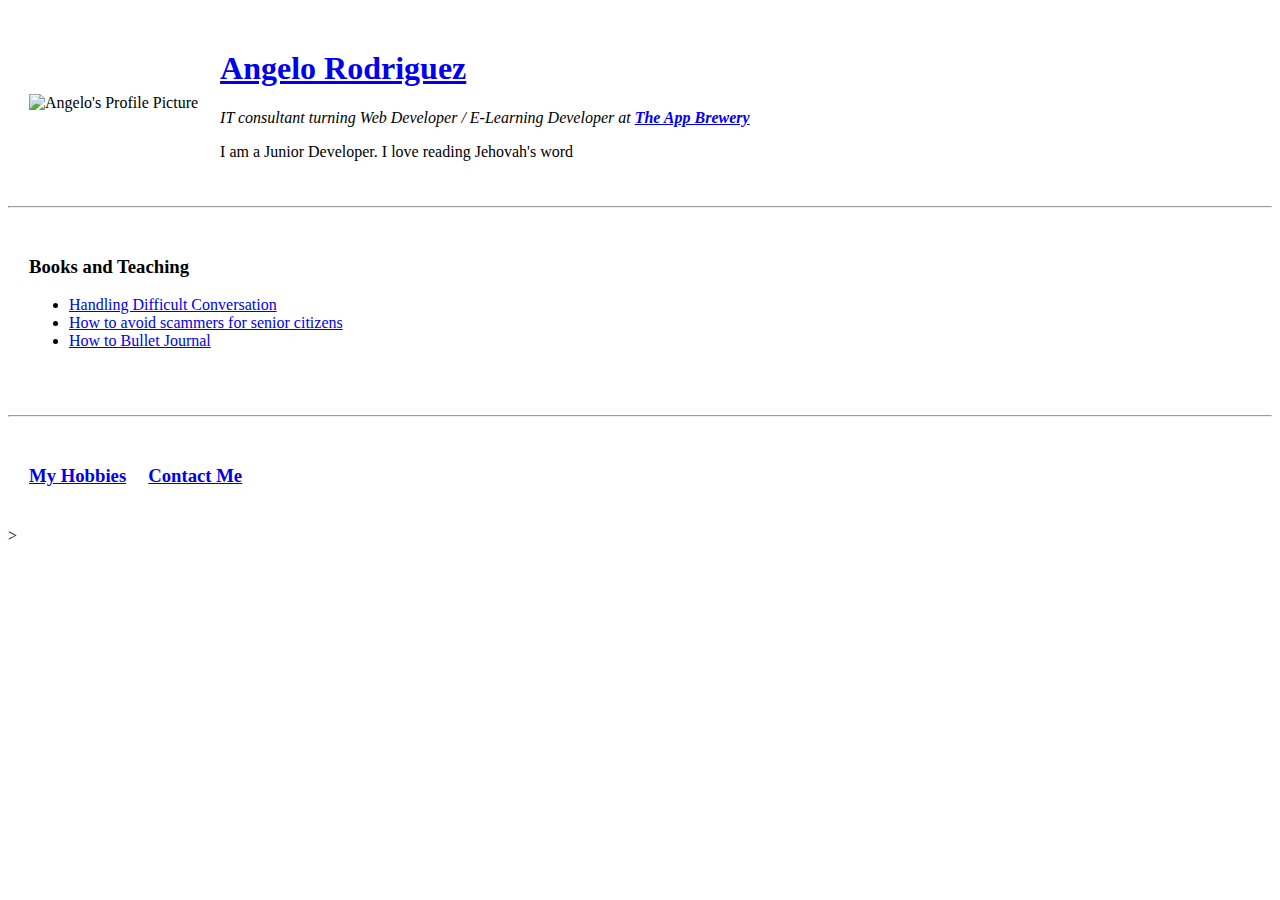
==== index.html @ d9b81a54 "Commit" ====
<!DOCTYPE html>
<html>
<head>
	<meta charset="utf-8">
	<meta name="viewport" content="width=device-width, initial-scale=1">

	<title>Angelo's Personal Website</title>
</head>




<body>

	<table cellspacing="20px">
		<tr>
			<td>
				<img src="https://scontent.fmnl17-4.fna.fbcdn.net/v/t39.30808-6/297042968_5979789172050143_4570139599346625971_n.jpg?_nc_cat=105&ccb=1-7&_nc_sid=09cbfe&_nc_eui2=AeHEcoph_4qLUx7FPYW2_QeY0l7TynUxglDSXtPKdTGCUCRFF-l8yanf4Y6RH6rrtlE2wsrn3vt1TzXb7YPTk1yU&_nc_ohc=8UIqoqvf-xIAX9ftkQv&_nc_ht=scontent.fmnl17-4.fna&oh=00_AT8gcvO-xk5uqCMh_XENIgWusOpHvdM-fm5GQet1qQsW0w&oe=6350564A" width=270px alt="Angelo's Profile Picture">
			</td>
			<td>
				<h1><a href="https://www.facebook.com/elo.rodriguez.311">Angelo Rodriguez</a></h1>
				<p><em>IT consultant turning Web Developer / E-Learning Developer at <strong><a href="https://appbrewery.com/">The App Brewery</a></strong></em></p>
				<p>I am a Junior Developer. I love reading Jehovah's word</p>
			</td>
		</tr>
	</table>
	
	<hr>
	<table cellspacing="20px">
		<tr>
			<td>
				<h3>Books and Teaching</h3>
				<ul>
					<li><a href="https://www.managers.org.uk/knowledge-and-insights/resource/handling-difficult-conversations/">Handling Difficult Conversation</a></li>
					<li><a href="https://www.scamwatch.gov.au/get-help/protect-yourself-from-scams">How to avoid scammers for senior citizens</a></li>
					<li><a href="https://sarahmaker.com/bullet-journal-setup-guide/">How to Bullet Journal</a></li>
				</ul></td>
			<td>
				<tr></tr>
			</td>
		</tr>
	</table>
	<hr>
	<table cellspacing="20px">
		<tr>
			<td>
				<h3><a href="hobbies.html">My Hobbies</a></h3>
			</td>
			<td>
				<h3><a href="contacts.html">Contact Me</a></h3>
			</td>
		</tr>
	</table>
	
	
	
</body>

</html>>
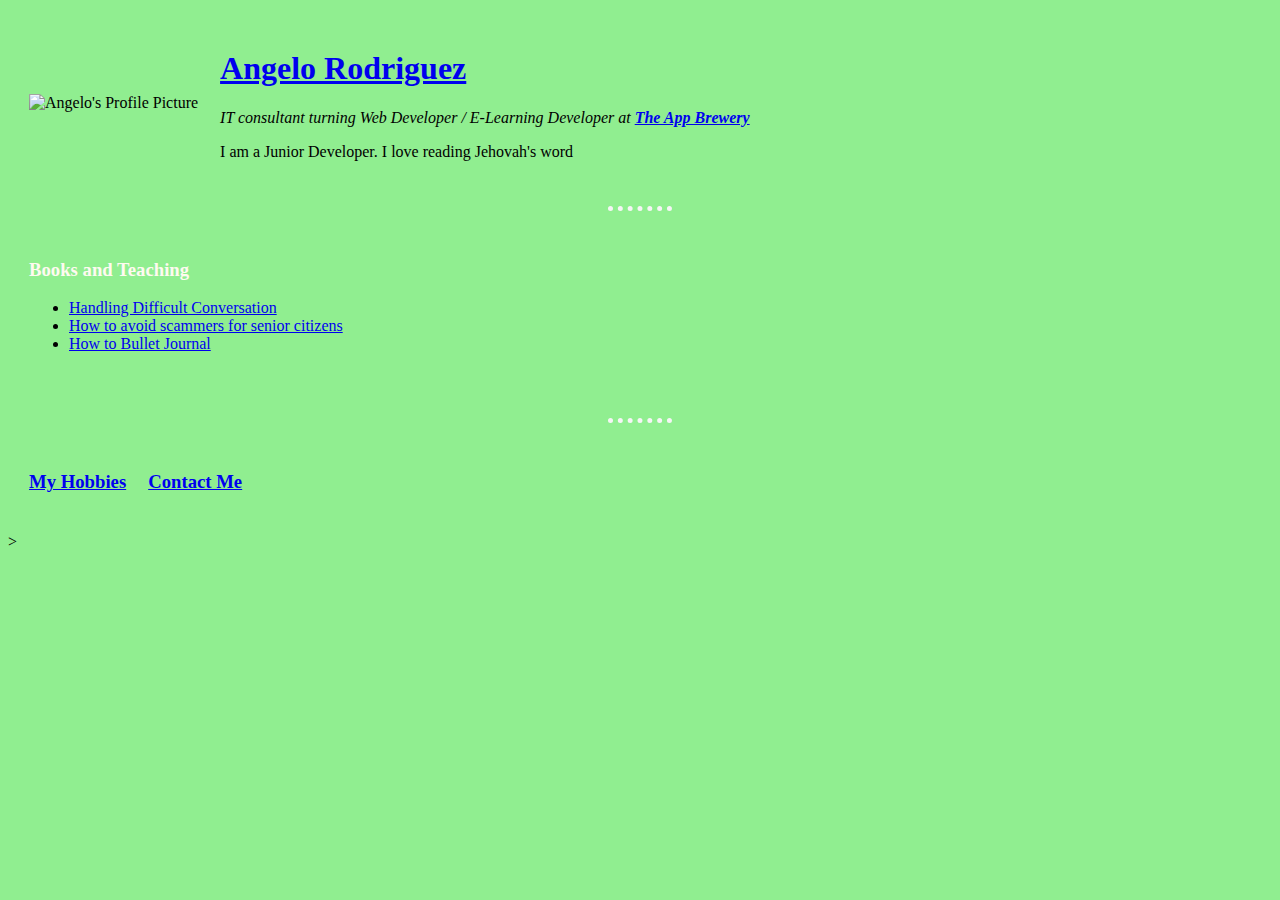
==== commit 4c718819: "Added css" ====
--- a/index.html
+++ b/index.html
@@ -1,59 +1,61 @@
-<!DOCTYPE html>
-<html>
-<head>
-	<meta charset="utf-8">
-	<meta name="viewport" content="width=device-width, initial-scale=1">
-
-	<title>Angelo's Personal Website</title>
-</head>
-
-
-
-
-<body>
-
-	<table cellspacing="20px">
-		<tr>
-			<td>
-				<img src="https://scontent.fmnl17-4.fna.fbcdn.net/v/t39.30808-6/297042968_5979789172050143_4570139599346625971_n.jpg?_nc_cat=105&ccb=1-7&_nc_sid=09cbfe&_nc_eui2=AeHEcoph_4qLUx7FPYW2_QeY0l7TynUxglDSXtPKdTGCUCRFF-l8yanf4Y6RH6rrtlE2wsrn3vt1TzXb7YPTk1yU&_nc_ohc=8UIqoqvf-xIAX9ftkQv&_nc_ht=scontent.fmnl17-4.fna&oh=00_AT8gcvO-xk5uqCMh_XENIgWusOpHvdM-fm5GQet1qQsW0w&oe=6350564A" width=270px alt="Angelo's Profile Picture">
-			</td>
-			<td>
-				<h1><a href="https://www.facebook.com/elo.rodriguez.311">Angelo Rodriguez</a></h1>
-				<p><em>IT consultant turning Web Developer / E-Learning Developer at <strong><a href="https://appbrewery.com/">The App Brewery</a></strong></em></p>
-				<p>I am a Junior Developer. I love reading Jehovah's word</p>
-			</td>
-		</tr>
-	</table>
-	
-	<hr>
-	<table cellspacing="20px">
-		<tr>
-			<td>
-				<h3>Books and Teaching</h3>
-				<ul>
-					<li><a href="https://www.managers.org.uk/knowledge-and-insights/resource/handling-difficult-conversations/">Handling Difficult Conversation</a></li>
-					<li><a href="https://www.scamwatch.gov.au/get-help/protect-yourself-from-scams">How to avoid scammers for senior citizens</a></li>
-					<li><a href="https://sarahmaker.com/bullet-journal-setup-guide/">How to Bullet Journal</a></li>
-				</ul></td>
-			<td>
-				<tr></tr>
-			</td>
-		</tr>
-	</table>
-	<hr>
-	<table cellspacing="20px">
-		<tr>
-			<td>
-				<h3><a href="hobbies.html">My Hobbies</a></h3>
-			</td>
-			<td>
-				<h3><a href="contacts.html">Contact Me</a></h3>
-			</td>
-		</tr>
-	</table>
-	
-	
-	
-</body>
-
-</html>>
+<!DOCTYPE html>
+<html>
+<head>
+	<meta charset="utf-8">
+	<meta name="viewport" content="width=device-width, initial-scale=1">
+	<title>Angelo's Personal Website</title>
+
+	<link rel="stylesheet" type="text/css" href="CSS/styles.css">
+	
+</head>
+
+
+
+
+<body>
+
+	<table cellspacing="20px">
+		<tr>
+			<td>
+				<img src="https://scontent.fmnl17-4.fna.fbcdn.net/v/t39.30808-6/297042968_5979789172050143_4570139599346625971_n.jpg?_nc_cat=105&ccb=1-7&_nc_sid=09cbfe&_nc_eui2=AeHEcoph_4qLUx7FPYW2_QeY0l7TynUxglDSXtPKdTGCUCRFF-l8yanf4Y6RH6rrtlE2wsrn3vt1TzXb7YPTk1yU&_nc_ohc=8UIqoqvf-xIAX9ftkQv&_nc_ht=scontent.fmnl17-4.fna&oh=00_AT8gcvO-xk5uqCMh_XENIgWusOpHvdM-fm5GQet1qQsW0w&oe=6350564A" width=270px alt="Angelo's Profile Picture">
+			</td>
+			<td>
+				<h1><a href="https://www.facebook.com/elo.rodriguez.311">Angelo Rodriguez</a></h1>
+				<p><em>IT consultant turning Web Developer / E-Learning Developer at <strong><a href="https://appbrewery.com/">The App Brewery</a></strong></em></p>
+				<p>I am a Junior Developer. I love reading Jehovah's word</p>
+			</td>
+		</tr>
+	</table>
+	
+	<hr>
+	<table cellspacing="20px">
+		<tr>
+			<td>
+				<h3>Books and Teaching</h3>
+				<ul>
+					<li><a href="https://www.managers.org.uk/knowledge-and-insights/resource/handling-difficult-conversations/">Handling Difficult Conversation</a></li>
+					<li><a href="https://www.scamwatch.gov.au/get-help/protect-yourself-from-scams">How to avoid scammers for senior citizens</a></li>
+					<li><a href="https://sarahmaker.com/bullet-journal-setup-guide/">How to Bullet Journal</a></li>
+				</ul></td>
+			<td>
+				<tr></tr>
+			</td>
+		</tr>
+	</table>
+	<hr>
+	<table cellspacing="20px">
+		<tr>
+			<td>
+				<h3><a href="hobbies.html">My Hobbies</a></h3>
+			</td>
+			<td>
+				<h3><a href="contacts.html">Contact Me</a></h3>
+			</td>
+		</tr>
+	</table>
+	
+	
+	
+</body>
+
+</html>>
--- a/CSS/styles.css
+++ b/CSS/styles.css
@@ -0,0 +1,21 @@
+
+
+
+body{
+
+	background-color: lightgreen;
+}
+
+h1, h3 {
+
+	color: floralwhite;
+}
+
+hr {
+
+	border-style: none;
+	border-top: dotted;
+	border-width: 5px;
+	border-color: whitesmoke;
+	width: 5%;
+}
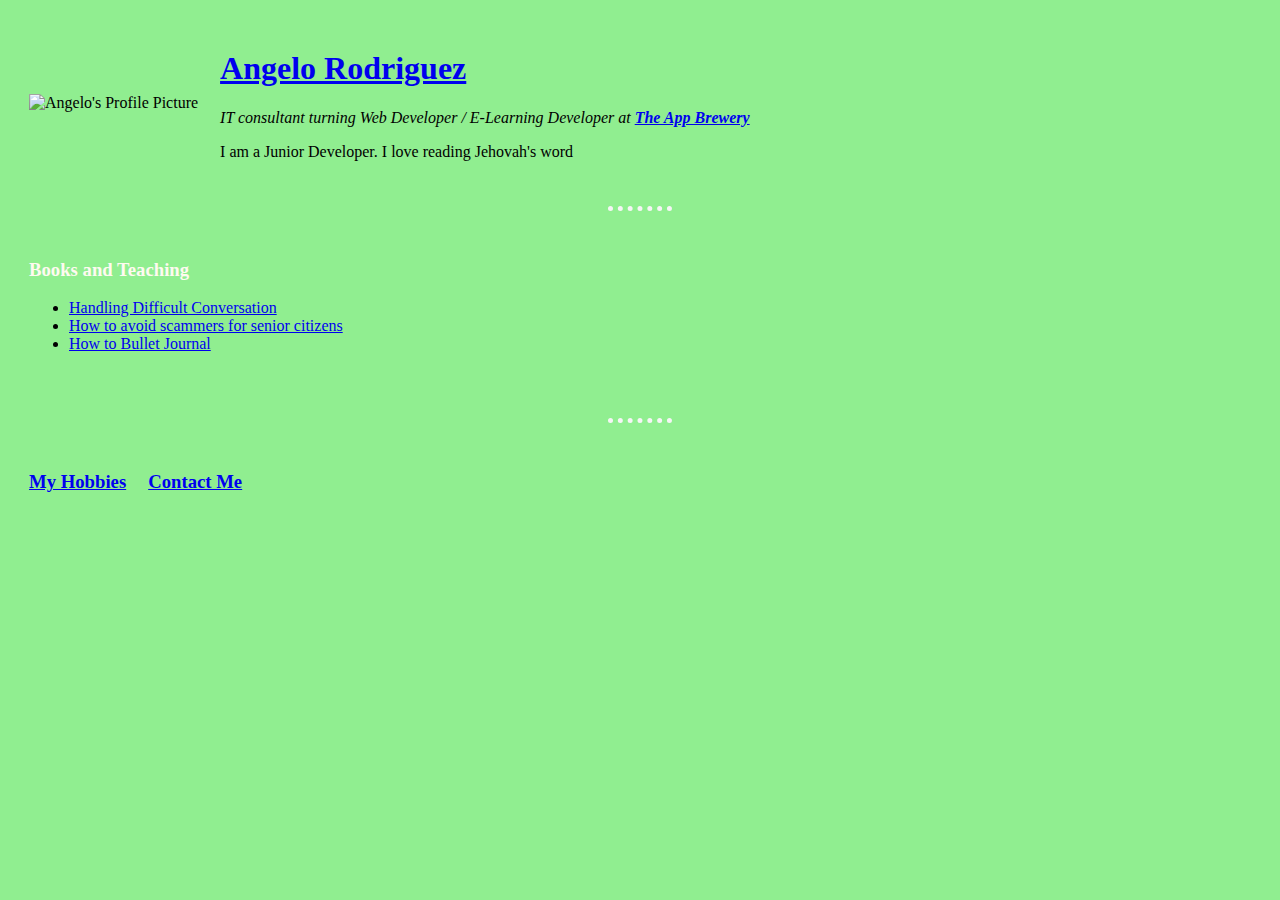
==== commit b0de1b1d: "debug index" ====
--- a/index.html
+++ b/index.html
@@ -58,4 +58,4 @@
 	
 </body>
 
-</html>>
+</html>
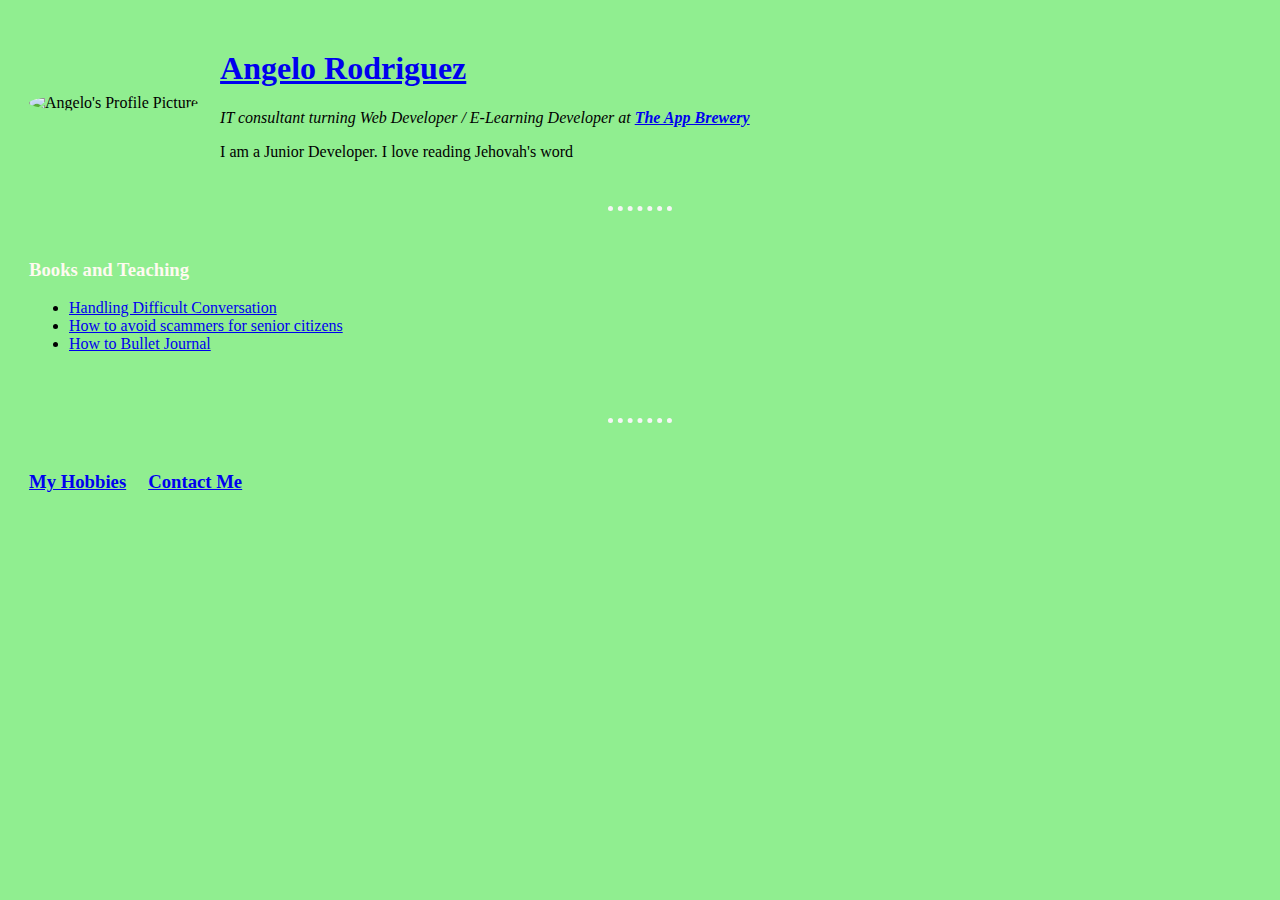
==== commit 3449b16a: "Border Radius Prof Pic" ====
--- a/index.html
+++ b/index.html
@@ -9,15 +9,12 @@
 	
 </head>
 
-
-
-
 <body>
 
 	<table cellspacing="20px">
 		<tr>
 			<td>
-				<img src="https://scontent.fmnl17-4.fna.fbcdn.net/v/t39.30808-6/297042968_5979789172050143_4570139599346625971_n.jpg?_nc_cat=105&ccb=1-7&_nc_sid=09cbfe&_nc_eui2=AeHEcoph_4qLUx7FPYW2_QeY0l7TynUxglDSXtPKdTGCUCRFF-l8yanf4Y6RH6rrtlE2wsrn3vt1TzXb7YPTk1yU&_nc_ohc=8UIqoqvf-xIAX9ftkQv&_nc_ht=scontent.fmnl17-4.fna&oh=00_AT8gcvO-xk5uqCMh_XENIgWusOpHvdM-fm5GQet1qQsW0w&oe=6350564A" width=270px alt="Angelo's Profile Picture">
+				<img class = "circular" src="https://scontent.fmnl17-4.fna.fbcdn.net/v/t39.30808-6/297042968_5979789172050143_4570139599346625971_n.jpg?_nc_cat=105&ccb=1-7&_nc_sid=09cbfe&_nc_eui2=AeHEcoph_4qLUx7FPYW2_QeY0l7TynUxglDSXtPKdTGCUCRFF-l8yanf4Y6RH6rrtlE2wsrn3vt1TzXb7YPTk1yU&_nc_ohc=8UIqoqvf-xIAX9ftkQv&_nc_ht=scontent.fmnl17-4.fna&oh=00_AT8gcvO-xk5uqCMh_XENIgWusOpHvdM-fm5GQet1qQsW0w&oe=6350564A" width=270px alt="Angelo's Profile Picture">
 			</td>
 			<td>
 				<h1><a href="https://www.facebook.com/elo.rodriguez.311">Angelo Rodriguez</a></h1>
--- a/CSS/styles.css
+++ b/CSS/styles.css
@@ -1,5 +1,5 @@
 
-
+/*********************ELEMENT*****************/
 
 body{
 
@@ -19,3 +19,11 @@
 	border-color: whitesmoke;
 	width: 5%;
 }
+
+/*********************CLASS*****************/
+
+.circular{
+	border-radius: 100%;
+}
+
+/*********************ID*****************/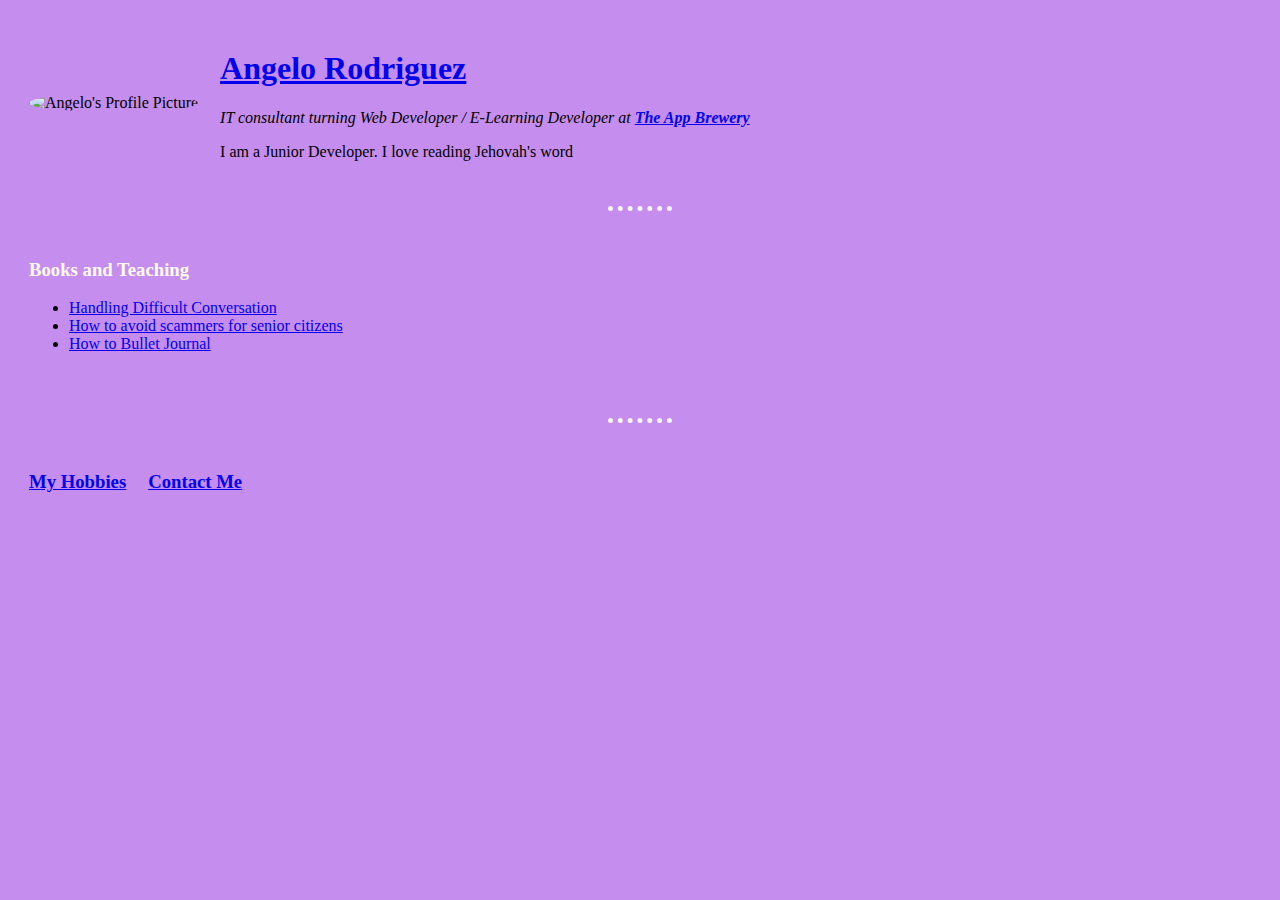
==== commit 51f0fcac: "Change Bg color" ====
--- a/index.html
+++ b/index.html
@@ -14,7 +14,7 @@
 	<table cellspacing="20px">
 		<tr>
 			<td>
-				<img class = "circular" src="https://scontent.fmnl17-4.fna.fbcdn.net/v/t39.30808-6/297042968_5979789172050143_4570139599346625971_n.jpg?_nc_cat=105&ccb=1-7&_nc_sid=09cbfe&_nc_eui2=AeHEcoph_4qLUx7FPYW2_QeY0l7TynUxglDSXtPKdTGCUCRFF-l8yanf4Y6RH6rrtlE2wsrn3vt1TzXb7YPTk1yU&_nc_ohc=8UIqoqvf-xIAX9ftkQv&_nc_ht=scontent.fmnl17-4.fna&oh=00_AT8gcvO-xk5uqCMh_XENIgWusOpHvdM-fm5GQet1qQsW0w&oe=6350564A" width=270px alt="Angelo's Profile Picture">
+				<img class="circular" src="https://scontent.fmnl17-4.fna.fbcdn.net/v/t39.30808-6/297042968_5979789172050143_4570139599346625971_n.jpg?_nc_cat=105&ccb=1-7&_nc_sid=09cbfe&_nc_eui2=AeHEcoph_4qLUx7FPYW2_QeY0l7TynUxglDSXtPKdTGCUCRFF-l8yanf4Y6RH6rrtlE2wsrn3vt1TzXb7YPTk1yU&_nc_ohc=8UIqoqvf-xIAX9ftkQv&_nc_ht=scontent.fmnl17-4.fna&oh=00_AT8gcvO-xk5uqCMh_XENIgWusOpHvdM-fm5GQet1qQsW0w&oe=6350564A" width=270px alt="Angelo's Profile Picture">
 			</td>
 			<td>
 				<h1><a href="https://www.facebook.com/elo.rodriguez.311">Angelo Rodriguez</a></h1>
--- a/CSS/styles.css
+++ b/CSS/styles.css
@@ -3,7 +3,7 @@
 
 body{
 
-	background-color: lightgreen;
+	background-color: rgb(197, 142, 238);
 }
 
 h1, h3 {
@@ -22,7 +22,7 @@
 
 /*********************CLASS*****************/
 
-.circular{
+.circular {
 	border-radius: 100%;
 }
 
